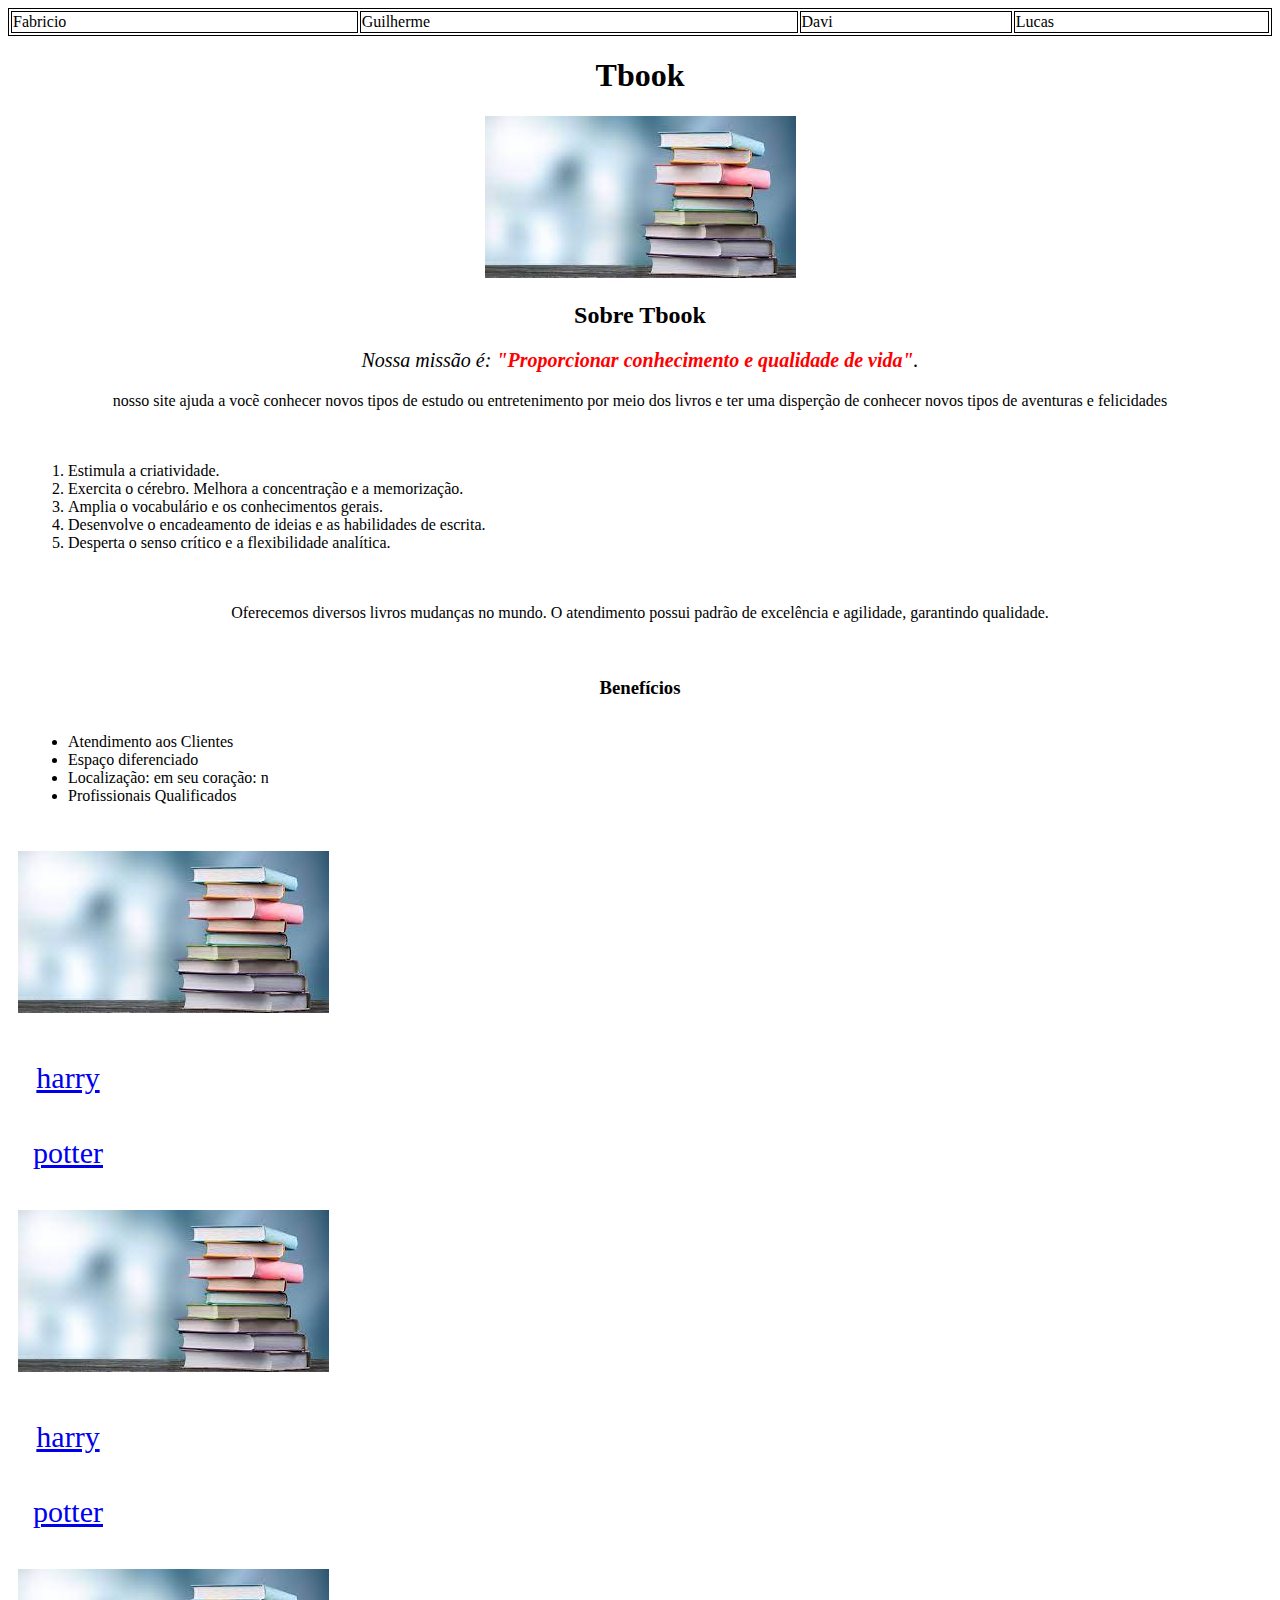
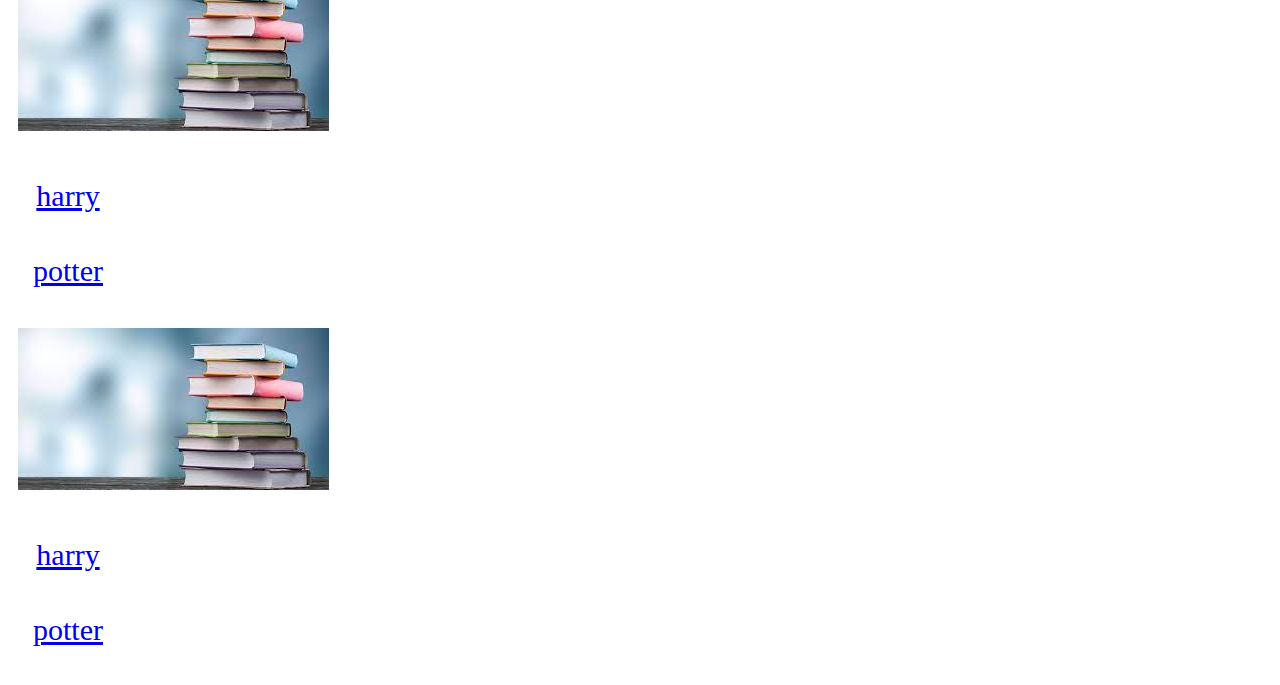
==== index.html @ 9965f204 "Update index.html" ====
<!DOCTYPE html>
<html lang="pt-br">
    <header>
        <meta name="viewport" content="width=device-width, initial-scale=1">
        <meta charset="UTF-8">
        <title>Tbook company</title>
        <link rel="stylesheet" href="style.css">
    </header>

    <body>
        
       <table style="width:100%">
  <tr>
    <td>Fabricio</td>
    <td>Guilherme</td>
    <td>Davi</td>
    <td>Lucas</td>
  </tr>
</table>
        
        <head> 
            <center><h1>Tbook</h1></center>
        </head>
       <center><img src="[data-uri]"></center>
            <h2>Sobre Tbook</h2>
     
          
       <p id="missao"><em>Nossa missão é: <strong>"Proporcionar conhecimento e qualidade de vida"</strong>.</em></p>
      <p> <center> nosso site ajuda a vocẽ conhecer novos tipos de estudo ou entretenimento por meio dos livros e ter uma disperção de conhecer novos tipos de aventuras e felicidades </center> </p>        <div class="beneficios">
        <ol>
                   <li class= "itens"> Estimula a criatividade.</li> 
                   <li class= "itens">Exercita o cérebro. Melhora a concentração e a memorização.</li>
                   <li class= "itens">Amplia o vocabulário e os conhecimentos gerais. </li>
                   <li class= "itens">Desenvolve o encadeamento de ideias e as habilidades de escrita.</li>
                   <li class= "itens">Desperta o senso crítico e a flexibilidade analítica.</li>
        <ol>
            </div>
            <p>Oferecemos diversos livros mudanças no mundo. O atendimento possui padrão de excelência e agilidade, garantindo qualidade.</p>
        
            
        

            <div class="beneficios">
             <h3>Benefícios</h3>
                <ul>
                    <li class="itens">Atendimento aos Clientes</li>
                    <li class="itens">Espaço diferenciado</li>
                    <li class="itens">Localização: em seu coração: n</li>
                    <li class="itens">Profissionais Qualificados</li>
                 </ul>
                
               </div>





<div class="flex-container">
  <div>
                   <img src="[data-uri]"></center>
            <a href="https://www.amazon.com.br/b?ie=UTF8&node=13348890011">harry potter</a></div>
  <div>  <img src="[data-uri]"></center>
             <a href="https://www.amazon.com.br/b?ie=UTF8&node=13348890011">harry potter</a> </div>
  <div>  <img src="[data-uri]"></center>
             <a href="https://www.amazon.com.br/b?ie=UTF8&node=13348890011">harry potter</a> </div> 
  <div>  <img src="[data-uri]"></center>
             <a href="https://www.amazon.com.br/b?ie=UTF8&node=13348890011">harry potter</a> </div> 
</div>
    </body>
</html>
---- style.css ----
body {
    
}

#banner {
    width: 100%;
}

.principal {
    background-color: #CCCCCC;
    padding: 30px;
}

h2 {
    text-align: center;
}

p {
    text-align: center;
}

#missao {
    font-size: 20px
}

em strong {
    color: #FF0000;
}

h3 {
    text-align: center;
}

ul {
    display: inline-block;
    vertical-align: top;
    width: 20%;
    margin-right: 15%;
    a href="index.html";
}

.itens {
    text-style: italic;
}

.beneficios {
    background:  #FFFFFF;
    padding: 20px;
}

table, th, td {
  border:1px solid black;
    border-radious: 10px;
}

.flex-container {
  display: flex;
  flex-direction: column;
  background-color: white;
}

.flex-container > div {
  background-color: #FFFFFF;
  width: 100px;
  margin: 10px;
  text-align: center;
  line-height: 75px;
  font-size: 30px;
}
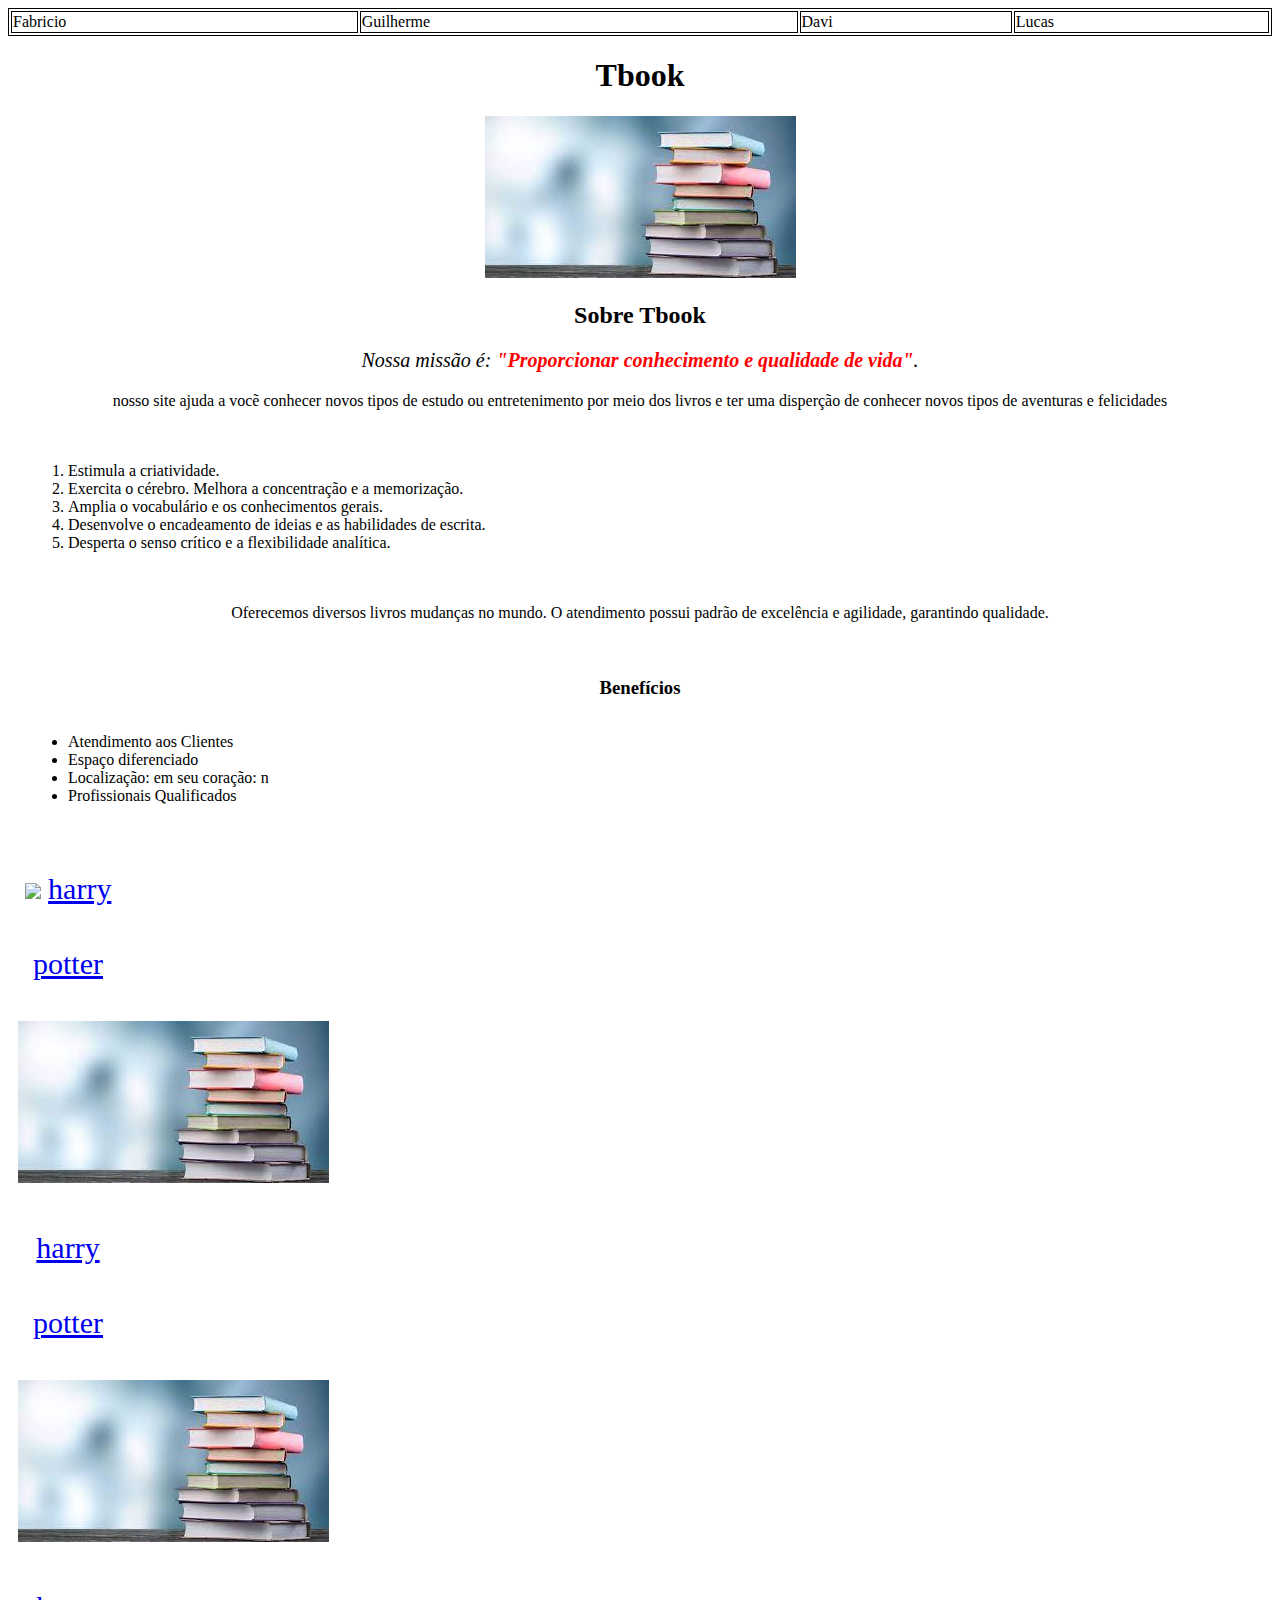
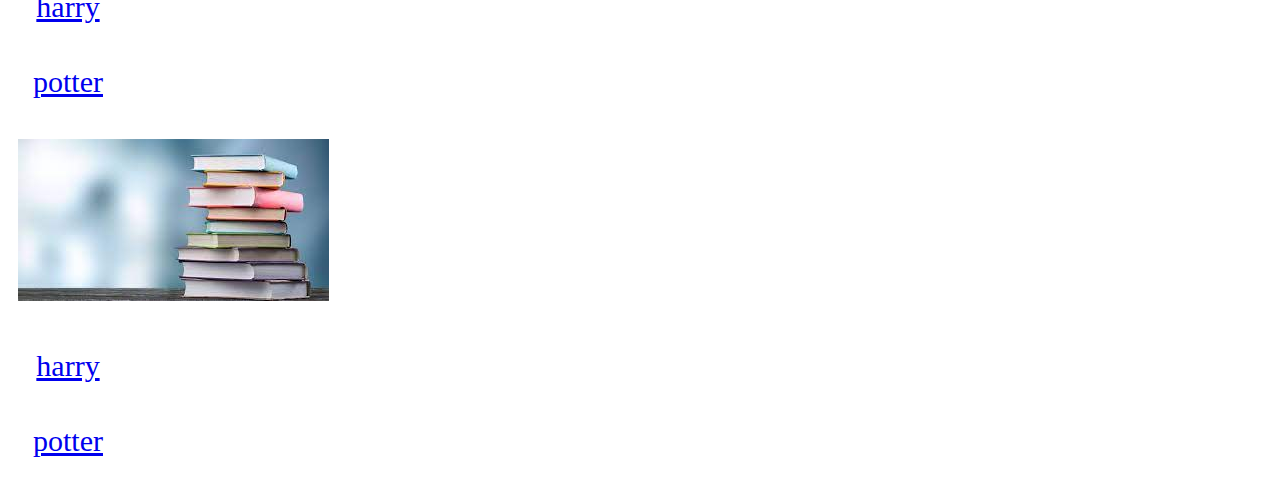
==== commit 530c8f75: "Update index.html" ====
--- a/index.html
+++ b/index.html
@@ -59,7 +59,7 @@
 
 <div class="flex-container">
   <div>
-                   <img src="[data-uri]"></center>
+      <img src="https://m.media-amazon.com/images/I/51dw8ngQBwL._SX331_BO1,204,203,200_.jpg"></center>
             <a href="https://www.amazon.com.br/b?ie=UTF8&node=13348890011">harry potter</a></div>
   <div>  <img src="[data-uri]"></center>
              <a href="https://www.amazon.com.br/b?ie=UTF8&node=13348890011">harry potter</a> </div>
--- a/style.css
+++ b/style.css
@@ -68,6 +68,11 @@
   font-size: 30px;
 }
 
-
-
-
+@media screen and (max-width: 800px){
+    p{
+        font-size: 50px   
+    }
+    #missao{
+        font-size: 40px;
+    }
+}
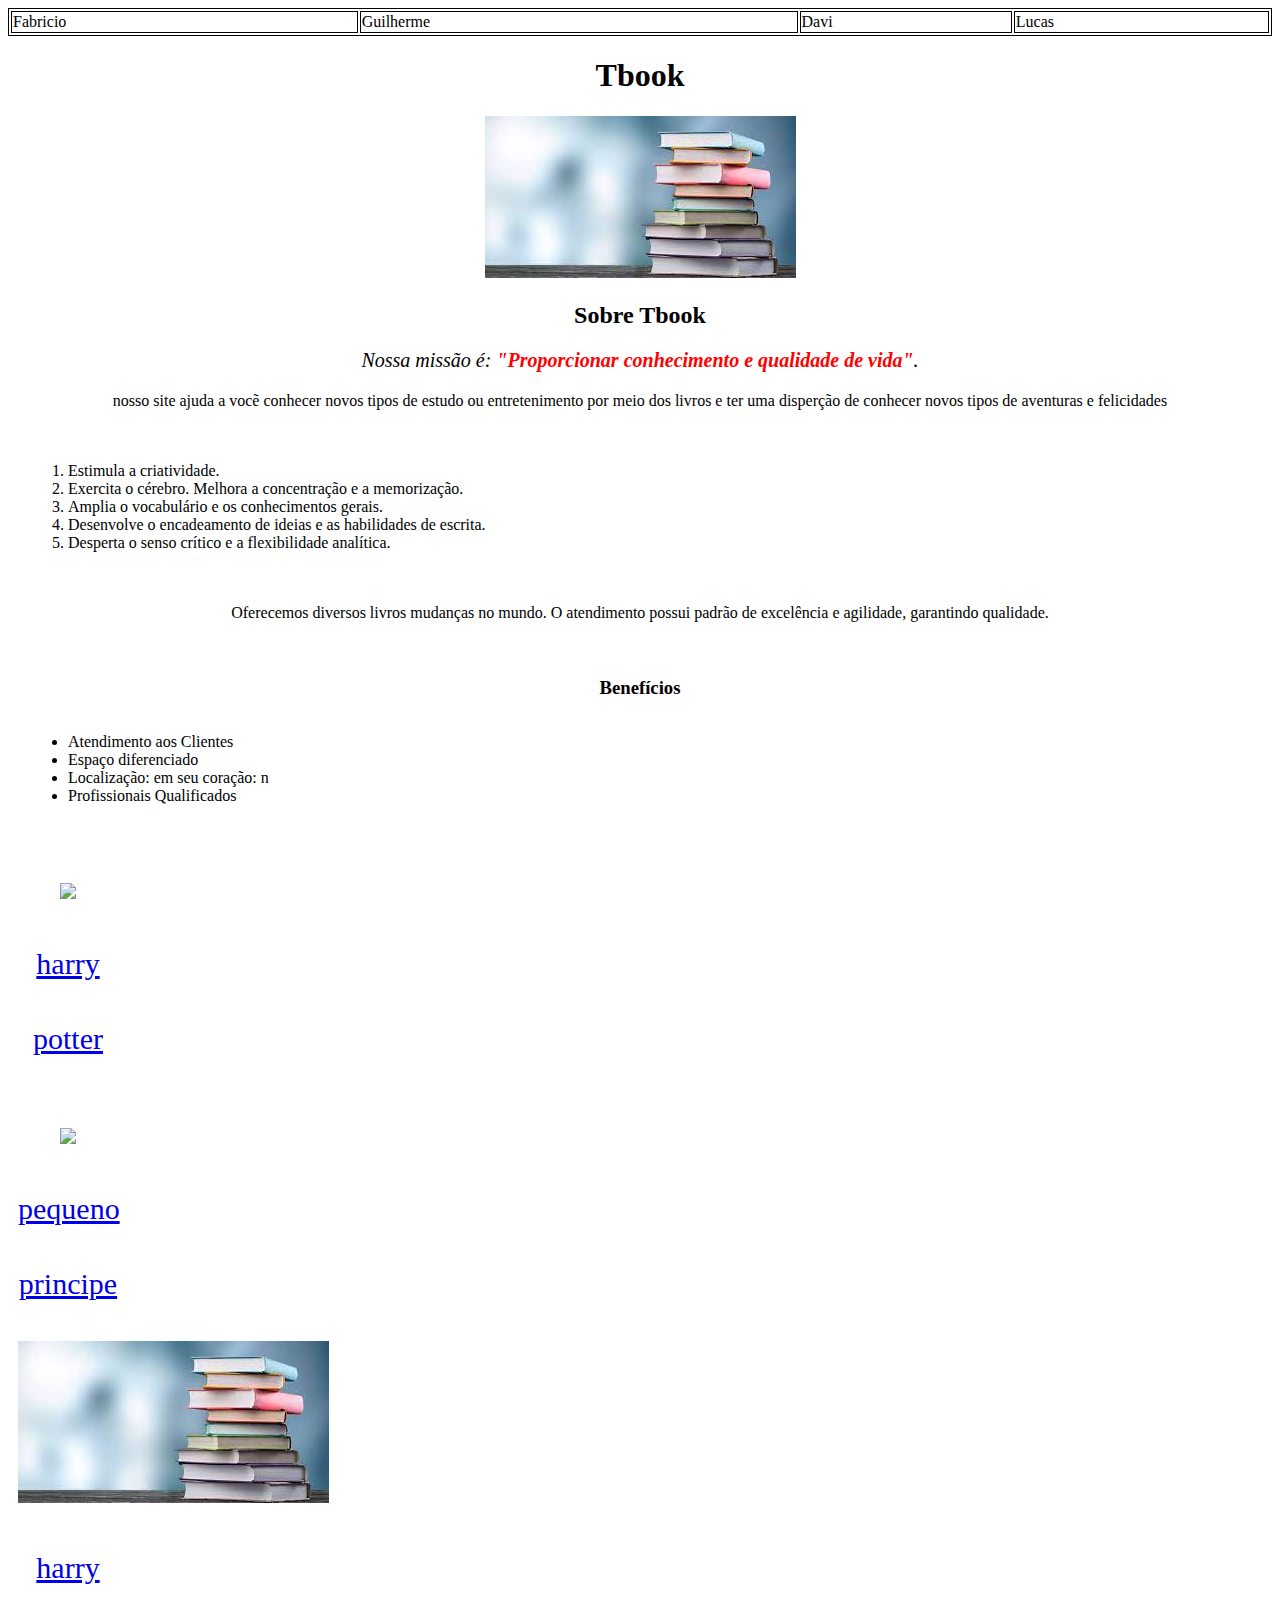
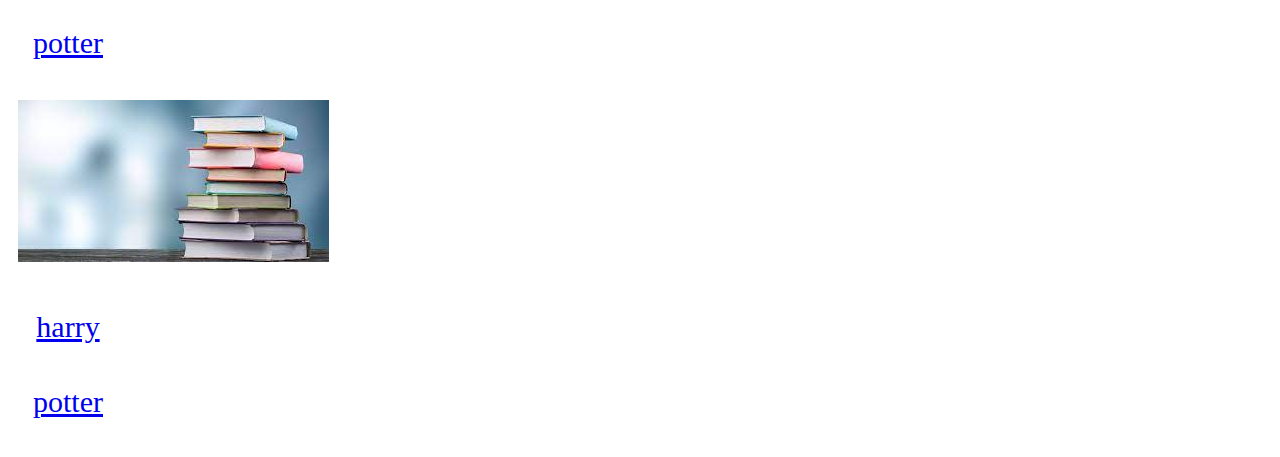
==== commit 05bd9d83: "Update index.html" ====
--- a/index.html
+++ b/index.html
@@ -59,13 +59,16 @@
 
 <div class="flex-container">
   <div>
-      <img src="https://m.media-amazon.com/images/I/51dw8ngQBwL._SX331_BO1,204,203,200_.jpg"></center>
+      <center><img src="https://m.media-amazon.com/images/I/51dw8ngQBwL._SX331_BO1,204,203,200_.jpg"></center>
             <a href="https://www.amazon.com.br/b?ie=UTF8&node=13348890011">harry potter</a></div>
-  <div>  <img src="[data-uri]"></center>
-             <a href="https://www.amazon.com.br/b?ie=UTF8&node=13348890011">harry potter</a> </div>
-  <div>  <img src="[data-uri]"></center>
+<div> 
+      <center></center><img src="https://m.media-amazon.com/images/I/41C2xYBn0mL._SX291_BO1,204,203,200_.jpg">           
+    <a href="https://a.co/d/dzgfcQV">pequeno principe</a> </div>
+  <div> 
+      <img src="[data-uri]"></center>
              <a href="https://www.amazon.com.br/b?ie=UTF8&node=13348890011">harry potter</a> </div> 
-  <div>  <img src="[data-uri]"></center>
+  <div> 
+      <img src="[data-uri]"></center>
              <a href="https://www.amazon.com.br/b?ie=UTF8&node=13348890011">harry potter</a> </div> 
 </div>
     </body>
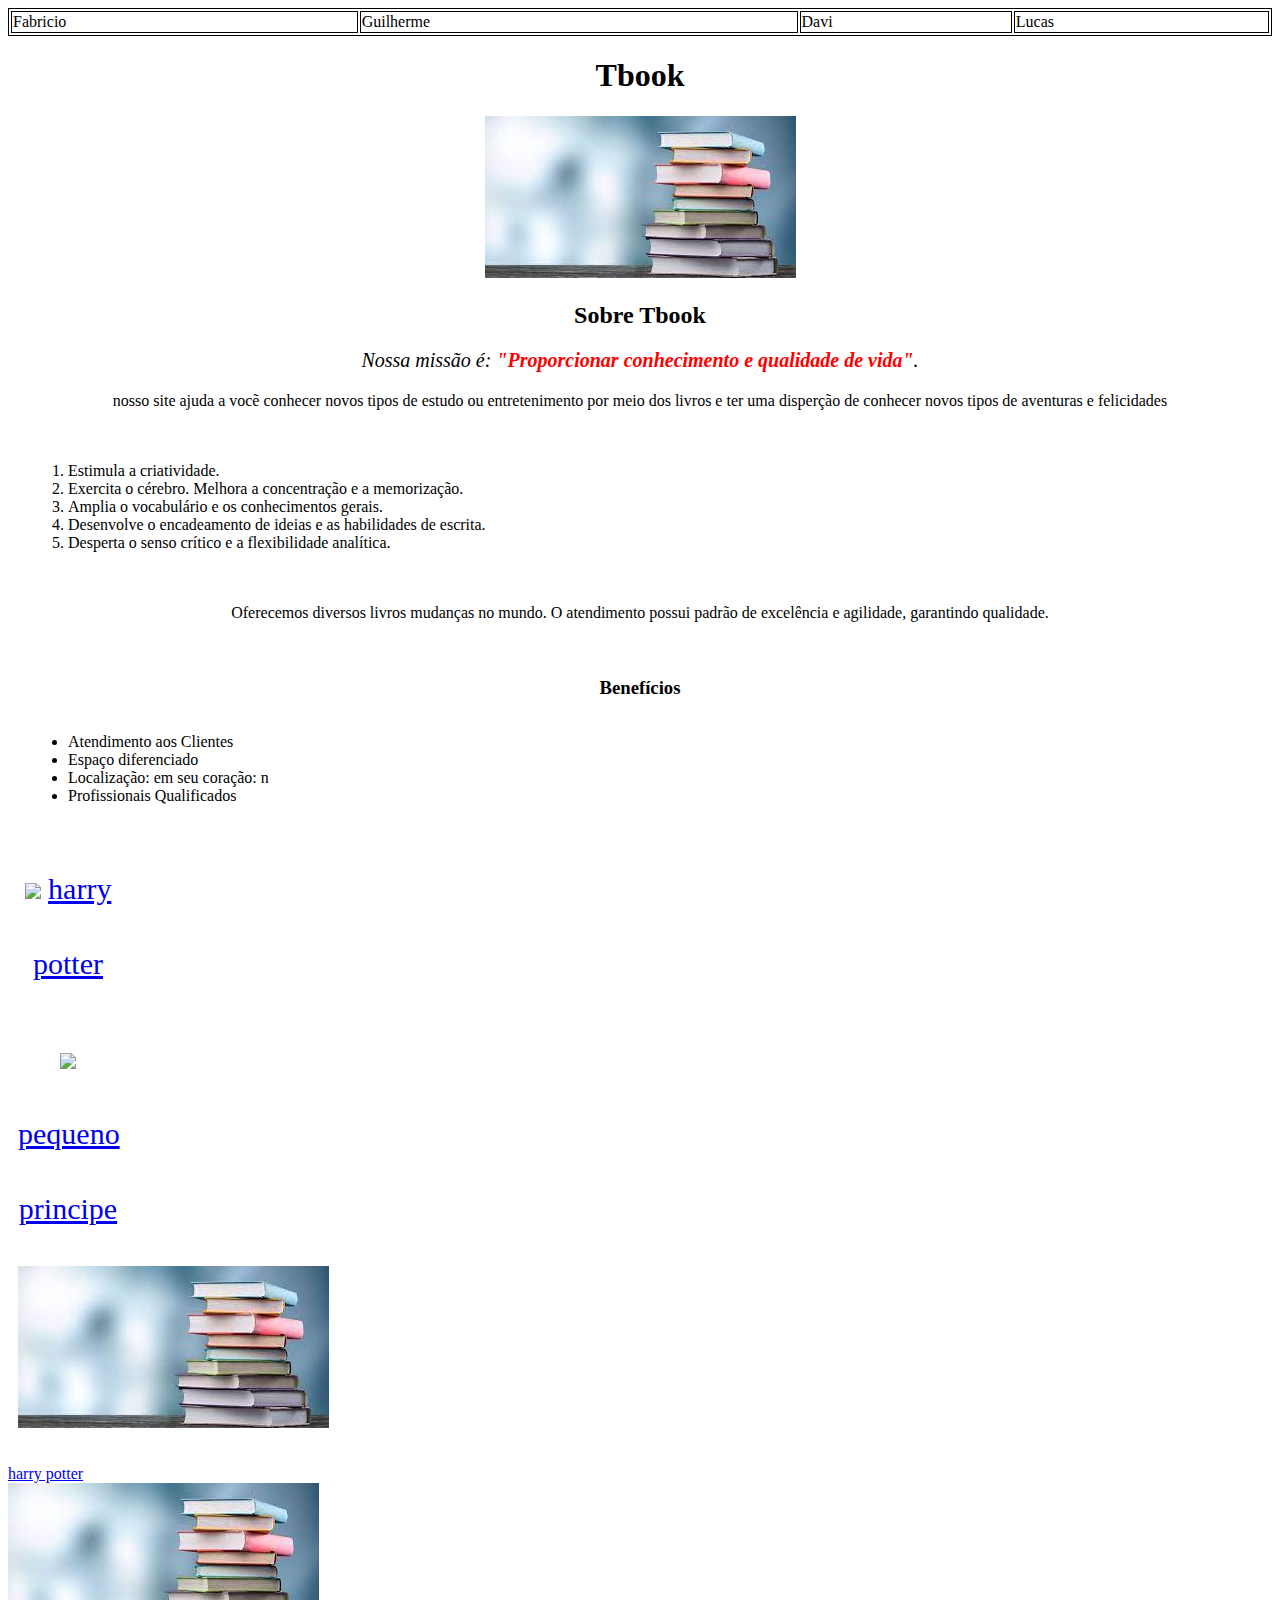
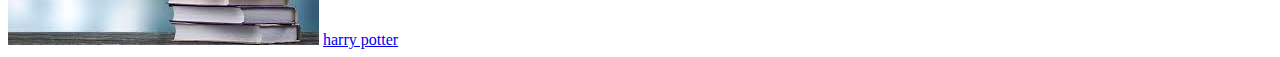
==== commit a4094d21: "Update index.html" ====
--- a/index.html
+++ b/index.html
@@ -57,9 +57,9 @@
 
 
 
-<div class="flex-container">
+<center><div class="flex-container">
   <div>
-      <center><img src="https://m.media-amazon.com/images/I/51dw8ngQBwL._SX331_BO1,204,203,200_.jpg"></center>
+      <img src="https://m.media-amazon.com/images/I/51dw8ngQBwL._SX331_BO1,204,203,200_.jpg">
             <a href="https://www.amazon.com.br/b?ie=UTF8&node=13348890011">harry potter</a></div>
 <div> 
       <center></center><img src="https://m.media-amazon.com/images/I/41C2xYBn0mL._SX291_BO1,204,203,200_.jpg">           
@@ -70,7 +70,7 @@
   <div> 
       <img src="[data-uri]"></center>
              <a href="https://www.amazon.com.br/b?ie=UTF8&node=13348890011">harry potter</a> </div> 
-</div>
+</div></center>
     </body>
 </html>
 
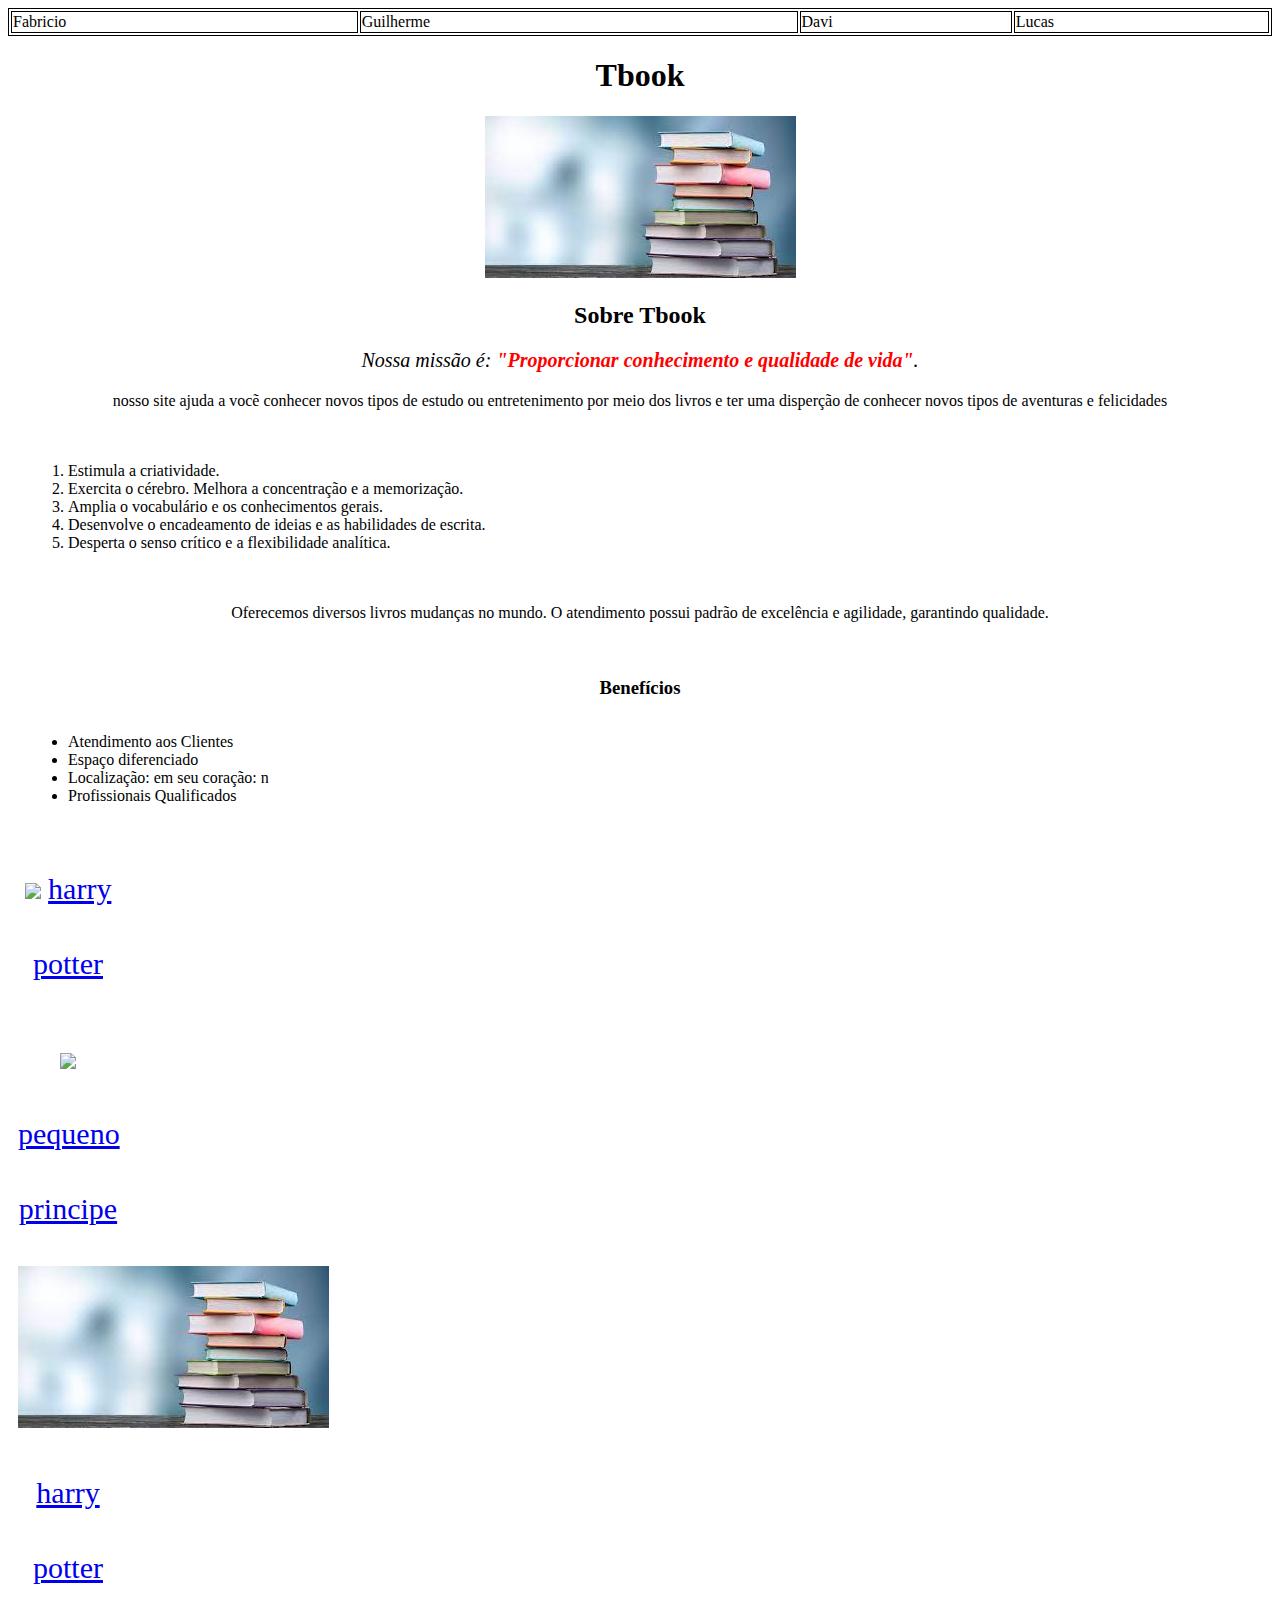
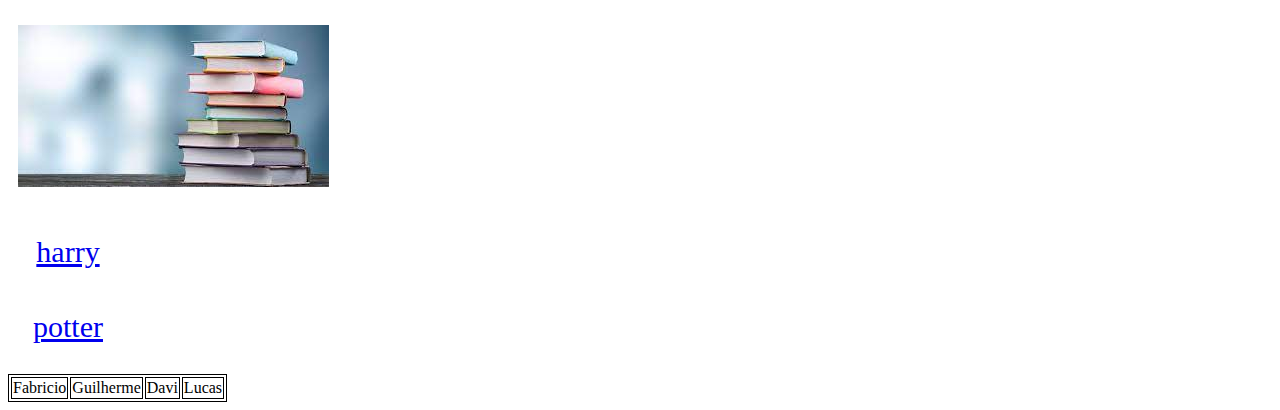
==== commit 4a0f760e: "Update index.html" ====
--- a/index.html
+++ b/index.html
@@ -57,7 +57,7 @@
 
 
 
-<center><div class="flex-container">
+<div class="flex-container">
   <div>
       <img src="https://m.media-amazon.com/images/I/51dw8ngQBwL._SX331_BO1,204,203,200_.jpg">
             <a href="https://www.amazon.com.br/b?ie=UTF8&node=13348890011">harry potter</a></div>
@@ -70,7 +70,16 @@
   <div> 
       <img src="[data-uri]"></center>
              <a href="https://www.amazon.com.br/b?ie=UTF8&node=13348890011">harry potter</a> </div> 
-</div></center>
+</div>
+
+ <table>
+     <tr>
+        <td>Fabricio</td>
+        <td>Guilherme</td>
+        <td>Davi</td>
+        <td>Lucas</td>
+     </tr>
+</table>
     </body>
 </html>
 
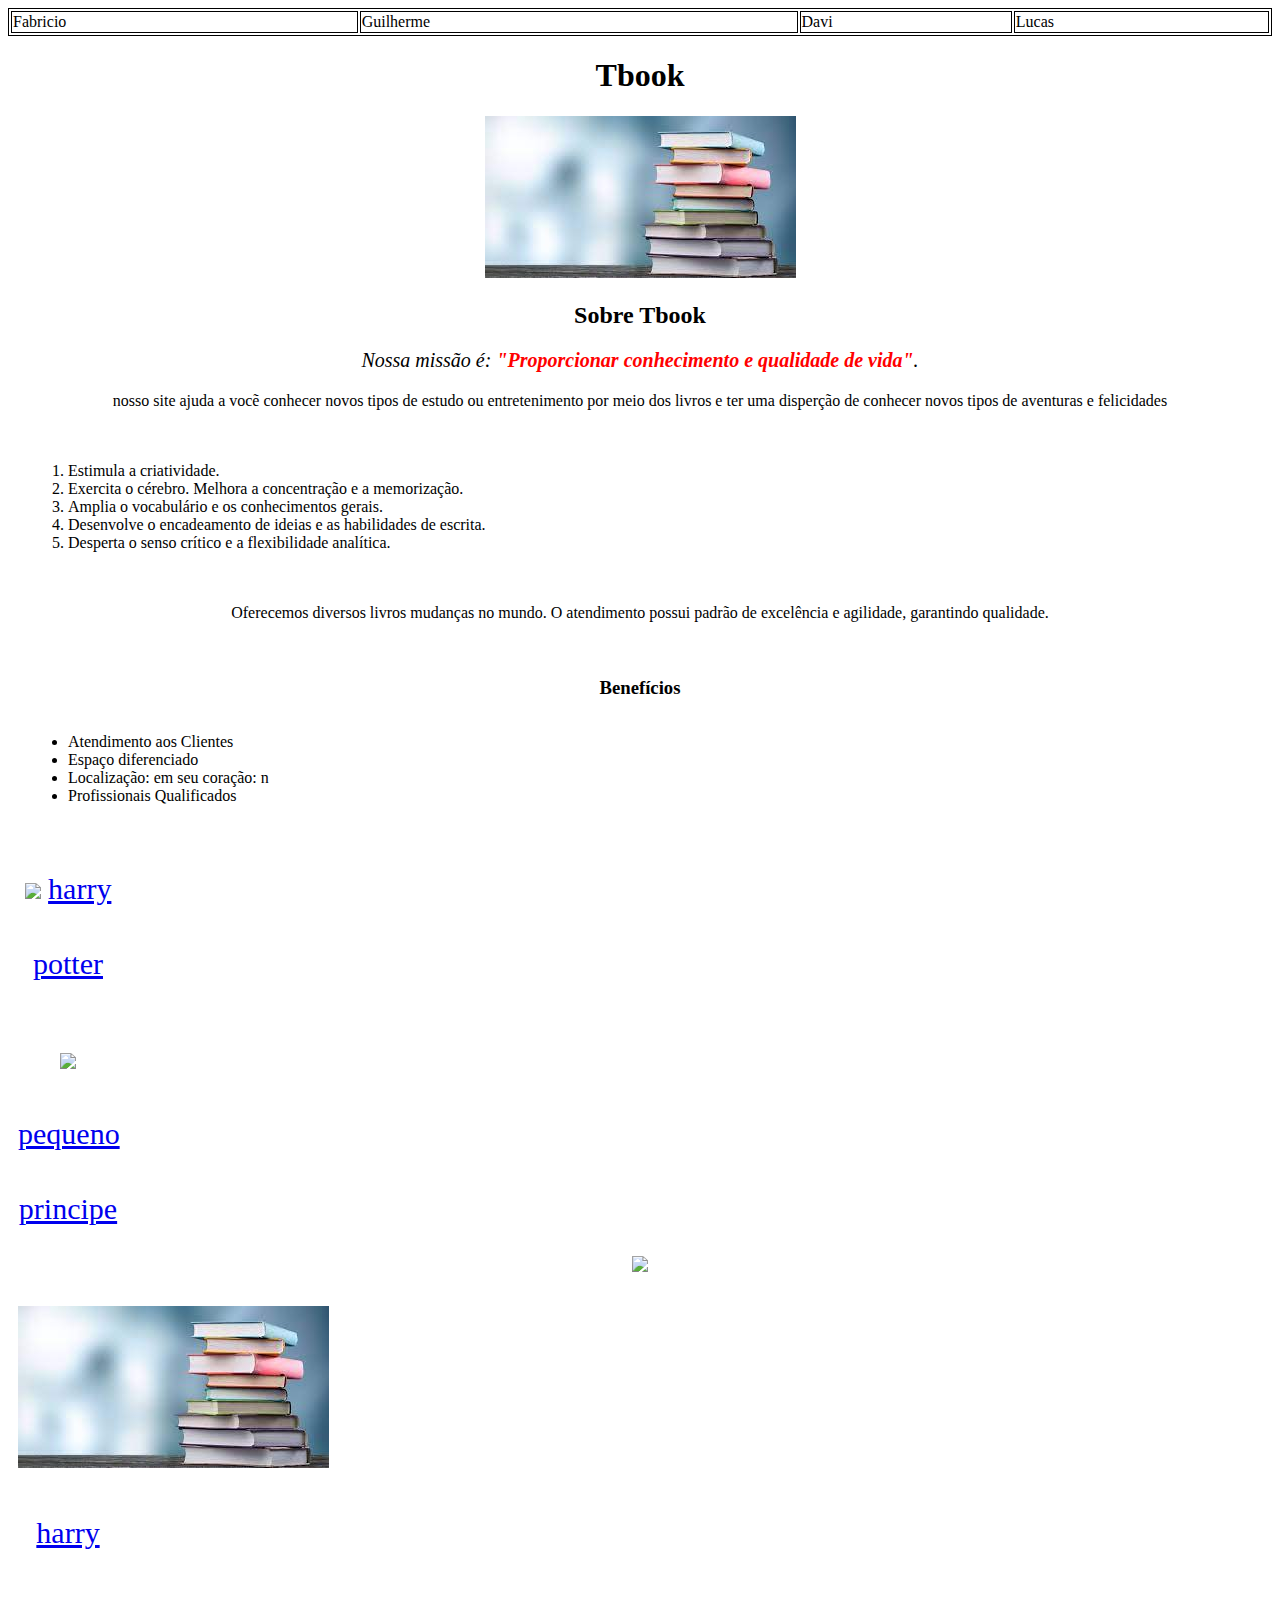
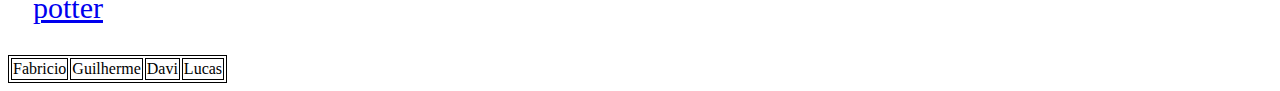
==== commit 953c8088: "Update index.html" ====
--- a/index.html
+++ b/index.html
@@ -64,9 +64,8 @@
 <div> 
       <center></center><img src="https://m.media-amazon.com/images/I/41C2xYBn0mL._SX291_BO1,204,203,200_.jpg">           
     <a href="https://a.co/d/dzgfcQV">pequeno principe</a> </div>
-  <div> 
-      <img src="[data-uri]"></center>
-             <a href="https://www.amazon.com.br/b?ie=UTF8&node=13348890011">harry potter</a> </div> 
+  <center><img src="https://dashboard.kiwify.com.br/products/edit/d2b73280-27fb-11ee-a6bb-ab223d650f22"> </center>
+             <div><a hrfe="https://pay.kiwify.com.br/s3mGgXN"></a> </div> 
   <div> 
       <img src="[data-uri]"></center>
              <a href="https://www.amazon.com.br/b?ie=UTF8&node=13348890011">harry potter</a> </div> 
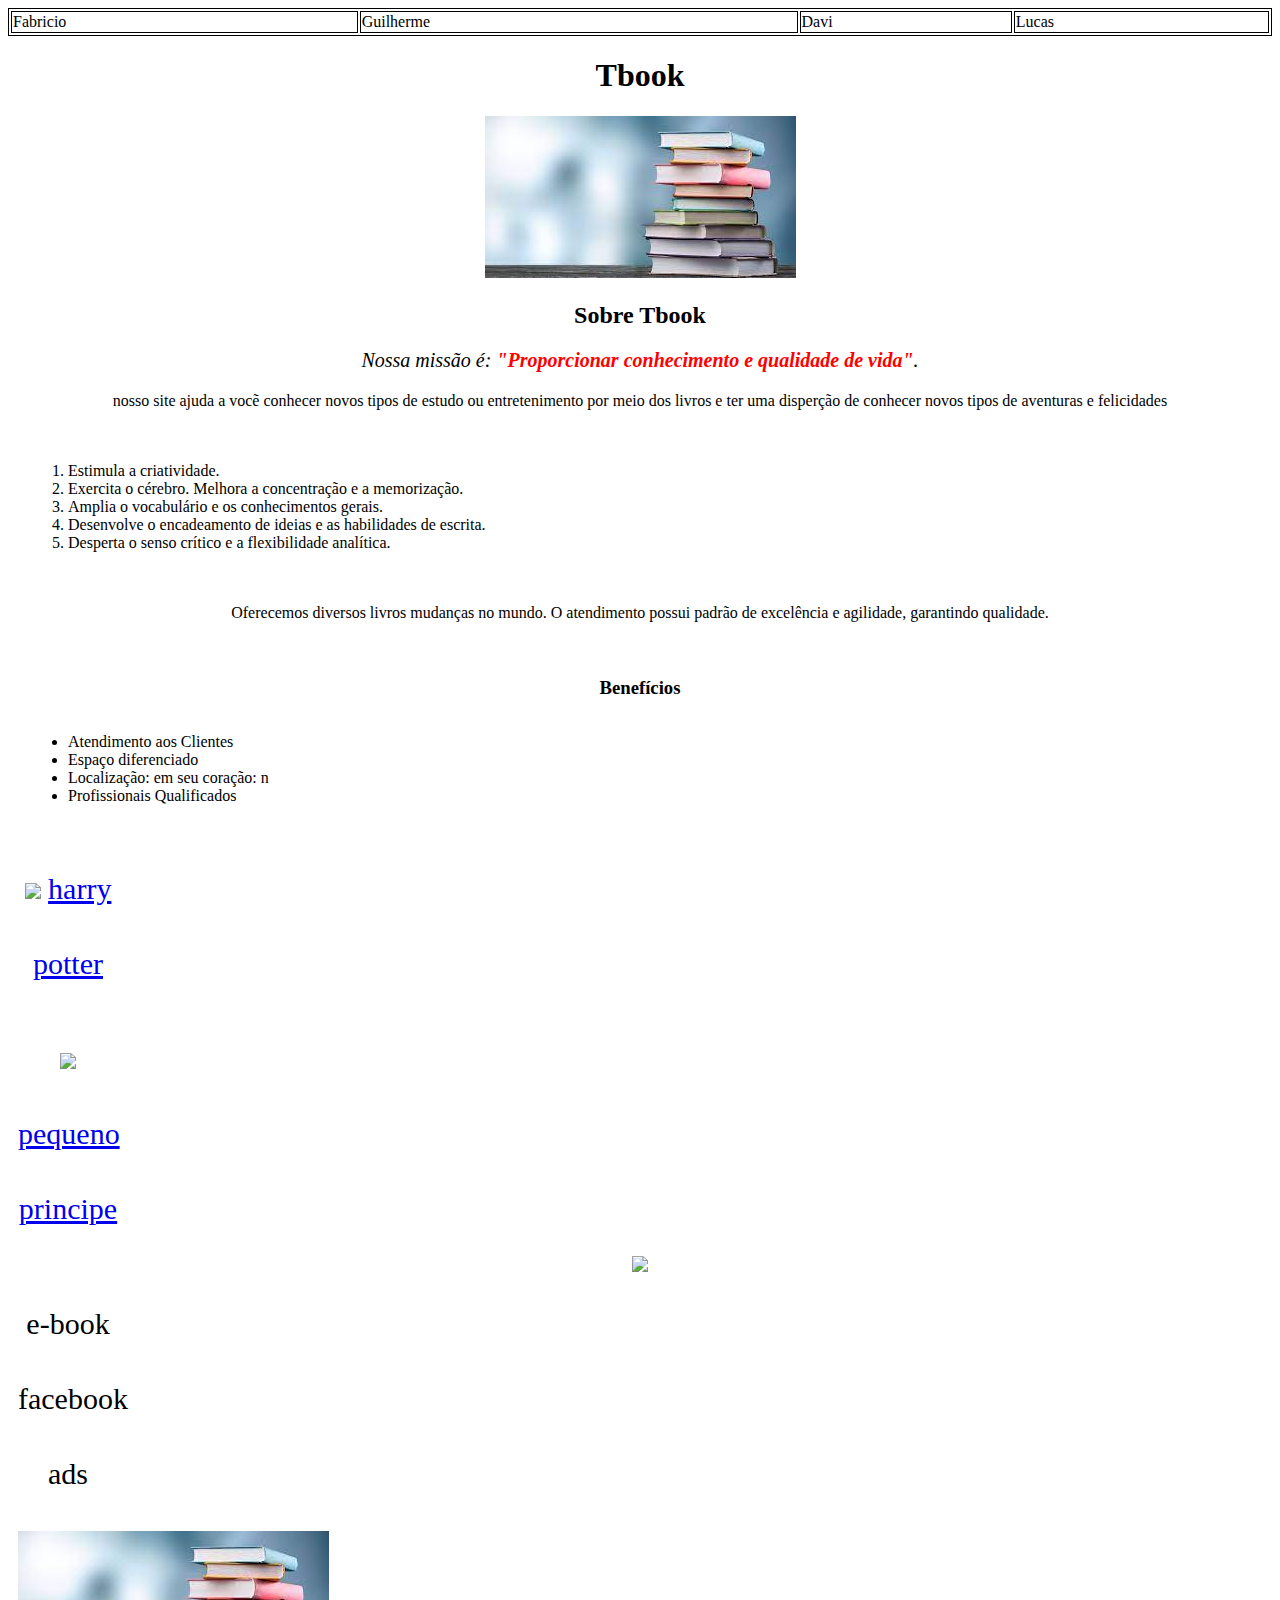
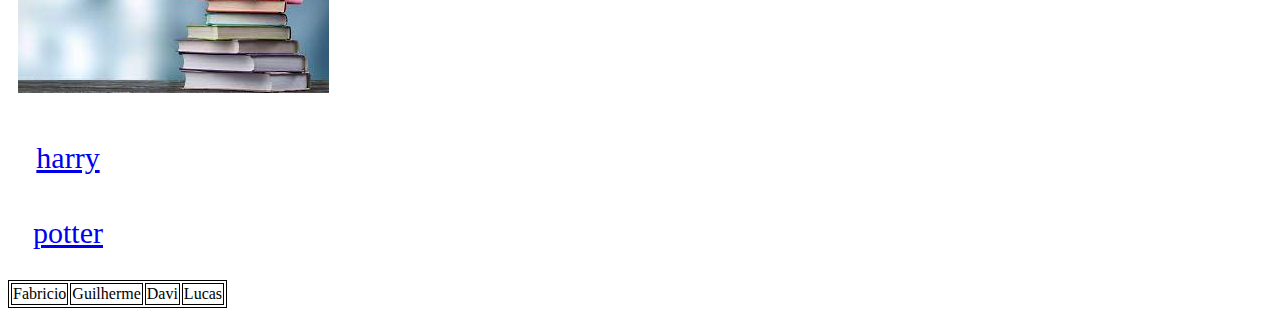
==== commit da260394: "Update index.html" ====
--- a/index.html
+++ b/index.html
@@ -65,7 +65,7 @@
       <center></center><img src="https://m.media-amazon.com/images/I/41C2xYBn0mL._SX291_BO1,204,203,200_.jpg">           
     <a href="https://a.co/d/dzgfcQV">pequeno principe</a> </div>
   <center><img src="https://dashboard.kiwify.com.br/products/edit/d2b73280-27fb-11ee-a6bb-ab223d650f22"> </center>
-             <div><a hrfe="https://pay.kiwify.com.br/s3mGgXN"></a> </div> 
+             <div><a hrfe="https://pay.kiwify.com.br/s3mGgXN">e-book facebook ads</a> </div> 
   <div> 
       <img src="[data-uri]"></center>
              <a href="https://www.amazon.com.br/b?ie=UTF8&node=13348890011">harry potter</a> </div> 
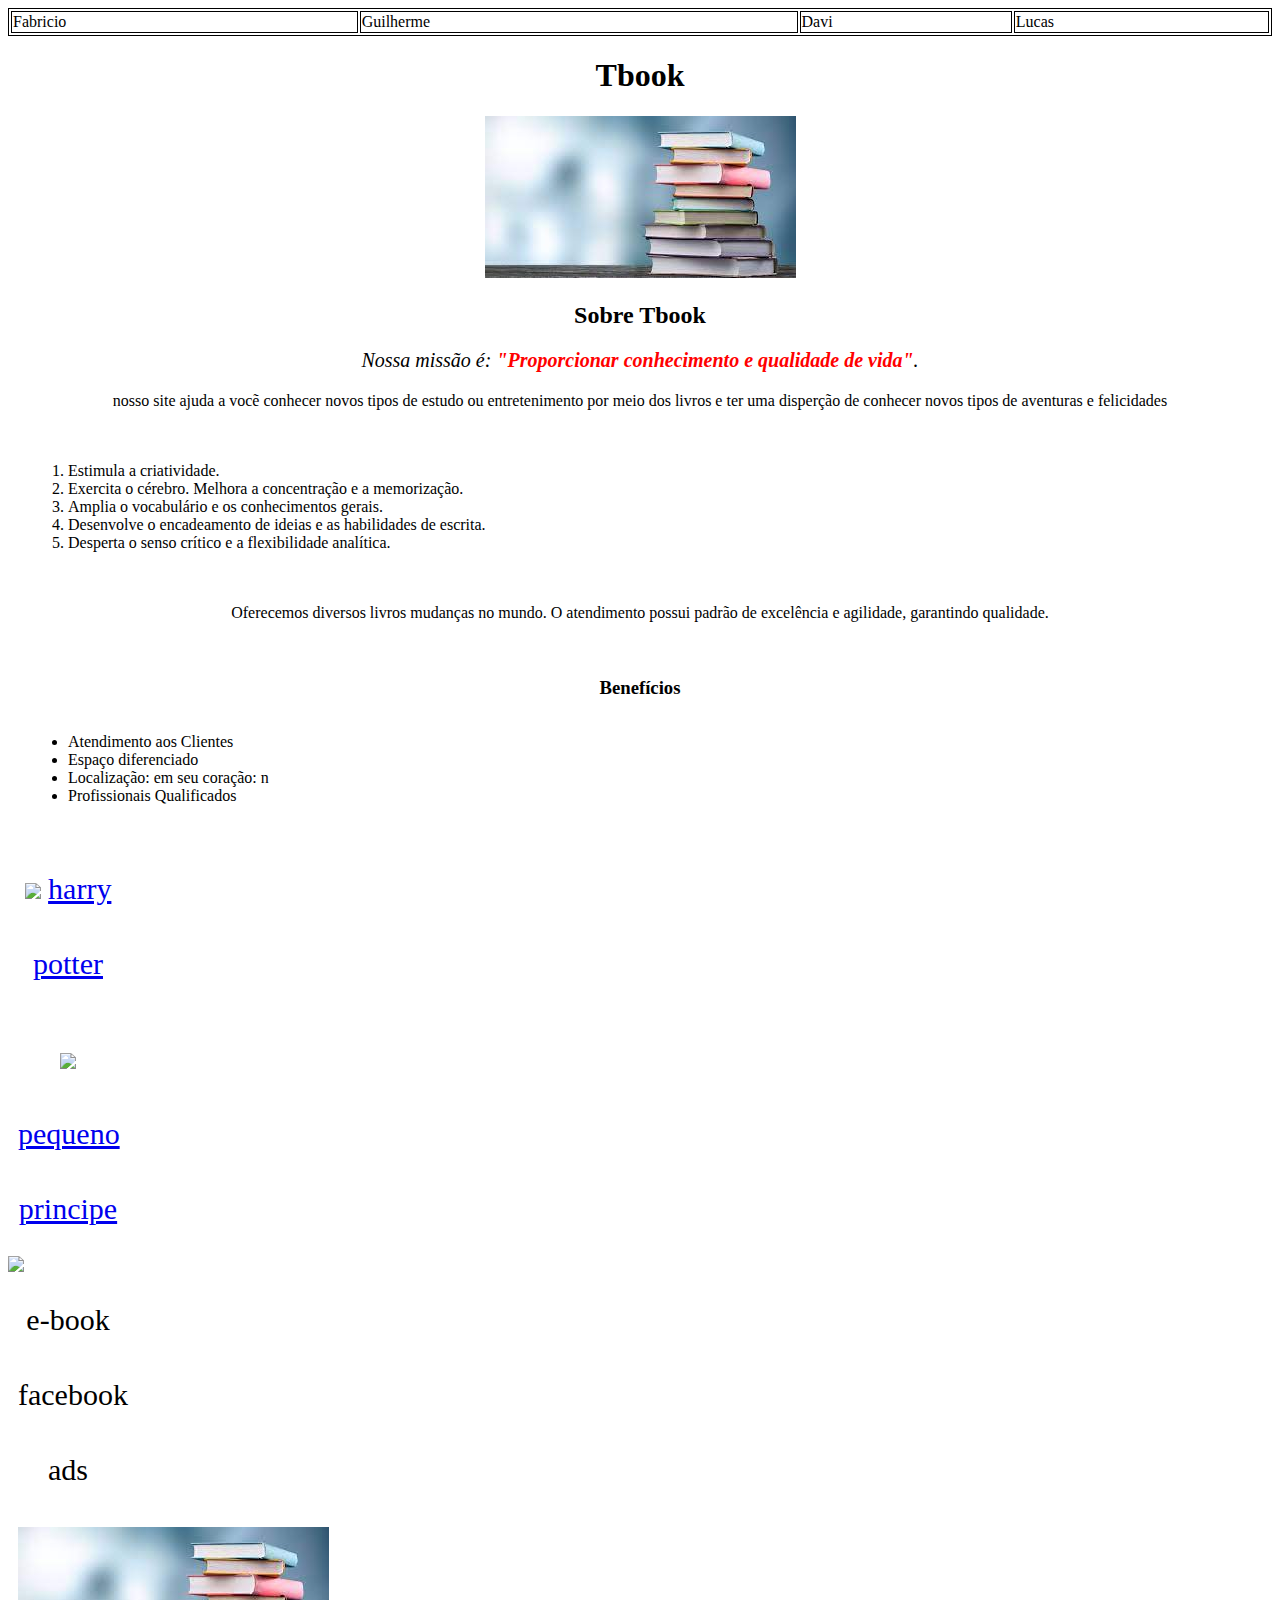
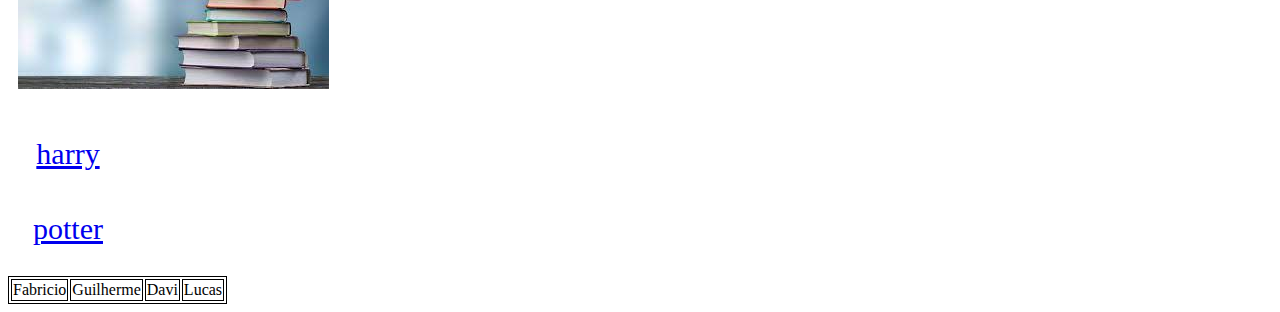
==== commit 2e10d7cd: "Update index.html" ====
--- a/index.html
+++ b/index.html
@@ -62,13 +62,17 @@
       <img src="https://m.media-amazon.com/images/I/51dw8ngQBwL._SX331_BO1,204,203,200_.jpg">
             <a href="https://www.amazon.com.br/b?ie=UTF8&node=13348890011">harry potter</a></div>
 <div> 
-      <center></center><img src="https://m.media-amazon.com/images/I/41C2xYBn0mL._SX291_BO1,204,203,200_.jpg">           
-    <a href="https://a.co/d/dzgfcQV">pequeno principe</a> </div>
-  <center><img src="https://dashboard.kiwify.com.br/products/edit/d2b73280-27fb-11ee-a6bb-ab223d650f22"> </center>
-             <div><a hrfe="https://pay.kiwify.com.br/s3mGgXN">e-book facebook ads</a> </div> 
+      <img src="https://m.media-amazon.com/images/I/41C2xYBn0mL._SX291_BO1,204,203,200_.jpg">           
+    <a href="https://a.co/d/dzgfcQV">pequeno principe</a> 
+</div>
+    
+  <img src="https://dashboard.kiwify.com.br/products/edit/d2b73280-27fb-11ee-a6bb-ab223d650f22"> </center>
+             <div><a hrfe="https://pay.kiwify.com.br/s3mGgXN">e-book facebook ads</a> 
+             </div> 
   <div> 
       <img src="[data-uri]"></center>
-             <a href="https://www.amazon.com.br/b?ie=UTF8&node=13348890011">harry potter</a> </div> 
+             <a href="https://www.amazon.com.br/b?ie=UTF8&node=13348890011">harry potter</a> 
+  </div> 
 </div>
 
  <table>
